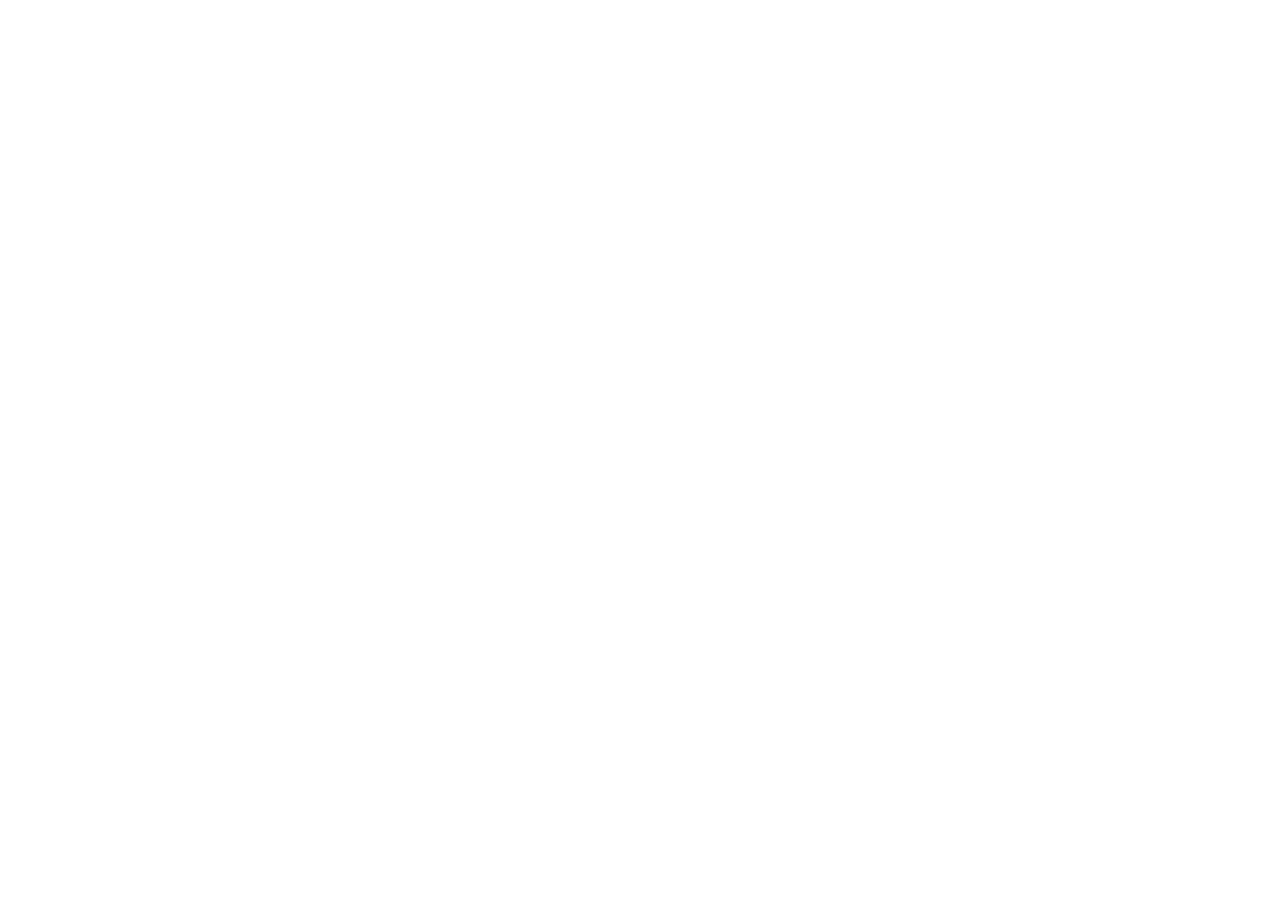
==== Rotating Cigarette/index.html @ c88be874 "lets start!" ====
<!DOCTYPE html>
<html lang="en">
<head>
     <meta charset="UTF-8">
     <meta name="viewport" content="width=device-width, initial-scale=1.0">
     <title>Document</title>
</head>
<body>
     
</body>
</html>
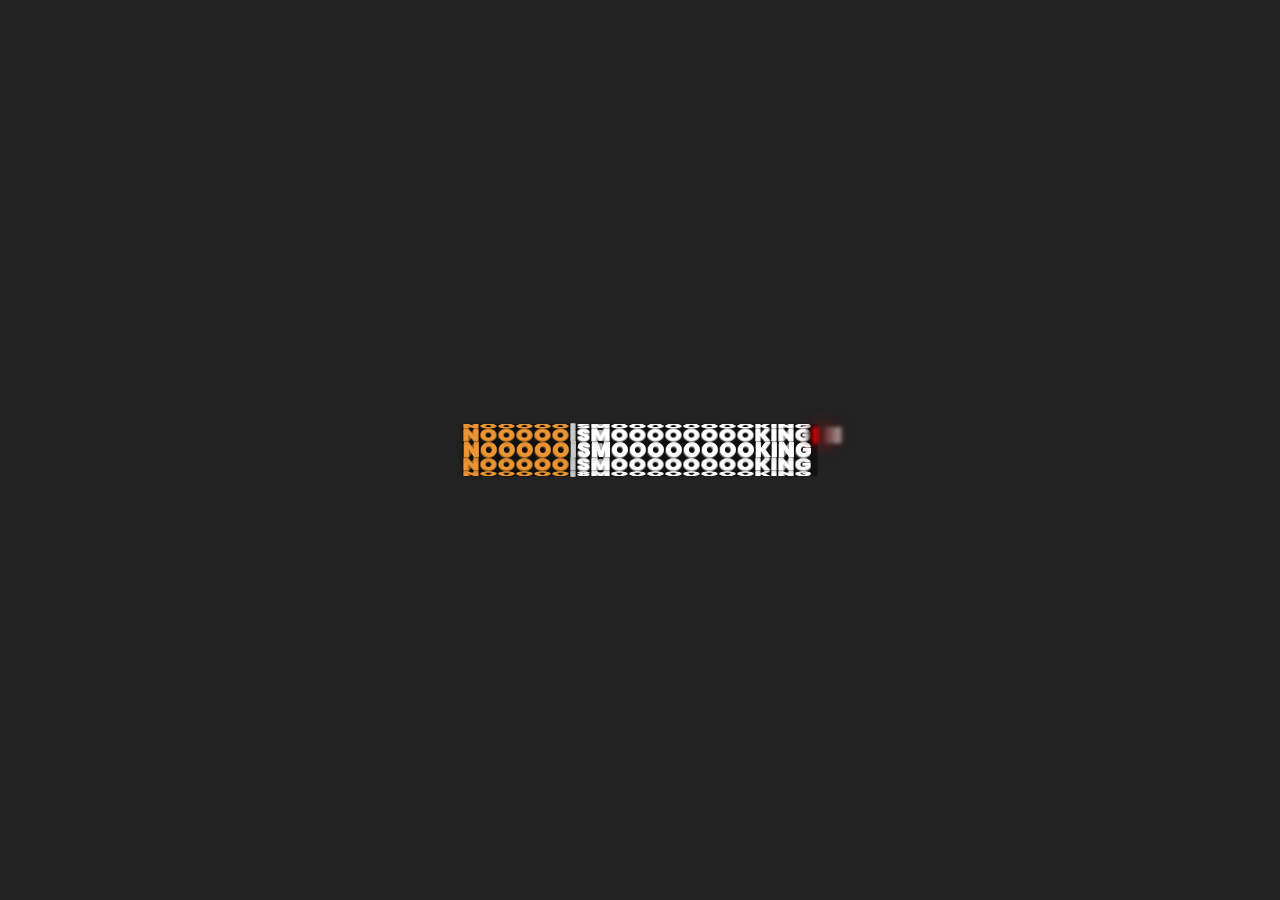
==== commit 06225f45: "Completed" ====
--- a/Rotating Cigarette/index.html
+++ b/Rotating Cigarette/index.html
@@ -4,8 +4,22 @@
      <meta charset="UTF-8">
      <meta name="viewport" content="width=device-width, initial-scale=1.0">
      <title>Document</title>
+     <link rel="stylesheet" href="style.css">
 </head>
 <body>
-     
+     <div class="container">
+          <div class="cigarette">
+               <span style="--i:1;"><i>nooooo</i>smooooooooking<i>|</i></span>
+               <span style="--i:2;"><i>nooooo</i>smooooooooking<i>|</i></span>
+               <span style="--i:3;"><i>nooooo</i>smooooooooking<i>|</i></span>
+               <span style="--i:4;"><i>nooooo</i>smooooooooking<i>|</i></span>
+               <span style="--i:5;"><i>nooooo</i>smooooooooking<i>|</i></span>
+               <span style="--i:6;"><i>nooooo</i>smooooooooking<i>|</i></span>
+               <span style="--i:7;"><i>nooooo</i>smooooooooking<i>|</i></span>
+               <span style="--i:8;"><i>nooooo</i>smooooooooking<i>|</i></span>
+               <span style="--i:9;"><i>nooooo</i>smooooooooking<i>|</i></span>
+               <span style="--i:10;"><i>nooooo</i>smooooooooking<i>|</i></span>
+          </div>
+     </div>
 </body>
 </html>
--- a/Rotating Cigarette/style.css
+++ b/Rotating Cigarette/style.css
@@ -0,0 +1,67 @@
+@import url('https://fonts.googleapis.com/css2?family=Poppins:ital,wght@0,100;0,200;0,300;0,400;0,500;0,600;0,700;0,800;0,900;1,100;1,200;1,300;1,400;1,500;1,600;1,700;1,800;1,900&display=swap');
+          *{
+               margin: 0;
+               padding: 0;
+               box-sizing: border-box;
+               font-family: "Poppins", sans-serif;
+          }
+          body{
+               display: flex;
+               align-items: center;
+               justify-content: center;
+               min-height: 100vh;
+               background-color: #222;
+               color: #fff;
+          }
+          .container{
+               position: relative;
+               display: flex;
+               align-items: center;
+               justify-content: center;
+          }
+          .container .cigarette{
+               transform-style: preserve-3d;
+               animation: rotate 15s linear infinite;
+          }
+          @keyframes rotate{
+               0%{
+                    transform: perspective(1000px) rotateX(0deg);
+               }
+               100%{
+                    transform: perspective(1000px) rotateX(360deg);
+
+               }
+          }
+          .container .cigarette span{
+               position: absolute;
+               font-size: 1.35em;
+               font-weight: 900;
+               color: #fff;
+               transform: translate(-50% , -50%) rotateX(calc(var(--i) * 36deg)) translateZ(25px);
+               line-height: 0.76em;
+               text-shadow: 0 2px 5px rgba(0, 0, 0, 0.25);
+               text-transform: uppercase;
+               background: rgba(0, 0, 0, 0.25);
+               transform-style: preserve-3d;
+          }
+          .container .cigarette span i{
+               font-style: normal;
+               color: #ec9535;
+          }
+          .container .cigarette span i:first-child:after{
+               content: "l";
+               text-transform: lowercase;
+               color: #ccc;
+          }
+          .container .cigarette span i:last-child{
+               color: #f00;
+               filter: blur(2px);
+               text-shadow: -4px 0 2px #000,
+               8px 0 20px #f00,
+               8px 0 24px #f00,
+               8px 0 0 #222,
+               12px 0 #555,
+               16px 0 #666,
+               20px 0 #888,
+               24px 0 #999;
+          }